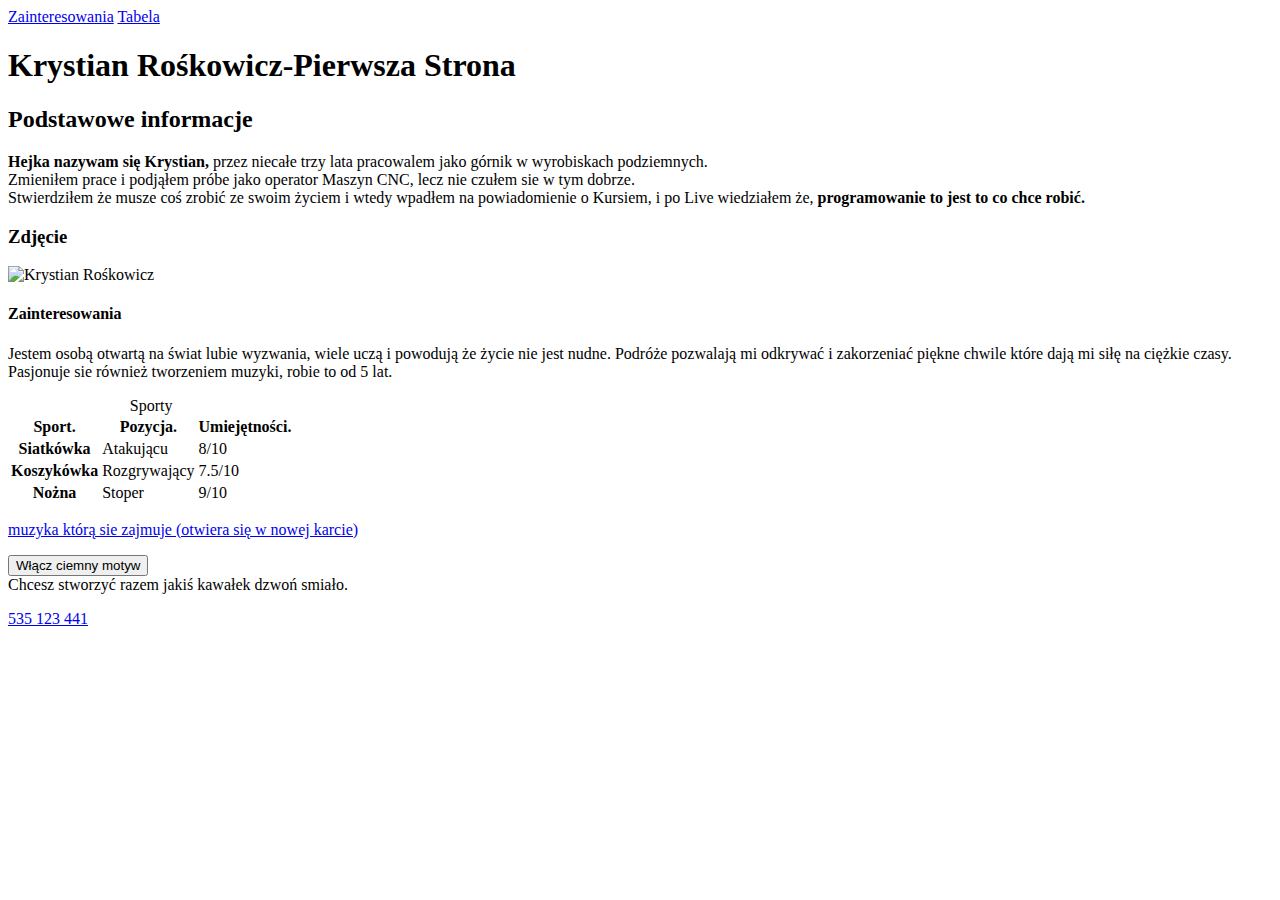
==== index.html @ ce8d1294 "Updated" ====
<!DOCTYPE html>
<html lang="pl">

<head>
    <meta charset="UTF-8">
    <meta name="viewport" content="width=device-width, initial-scale=1.0">
    <title>Moja pierwsza strona</title>
    <meta property="og:image" content="images/Share.png">
    <link rel="icon" href="images/Ikonka.jpg">
    <meta property="og:image" content="images/Ikonka.jpg">
    <link href="https://github.com/KrystianRoskowicz/homepage/index_html" rel="stylesheet">
    <link href="css/style.css" rel="stylesheet">
    <link href="https://cdnjs.cloudflare.com/ajax/libs/normalize/8.0.1/normalize.min.css" rel="stylesheet">
    <script defer src="js/script.js"></script>

</head>

<body class="body">

    <nav><a class="navigation__link" href="#pierwsza-sekcja">Zainteresowania</a>
        <a class="navigation__link" href="#druga-sekcja">Tabela</a>
    </nav>
    <header>
        <h1 class="header__title">Krystian Rośkowicz-Pierwsza Strona</h1>
    </header>



    <main>

        <h2 class="main__heading">Podstawowe informacje </h2>
        <article class="article">
            <p>
                <b>Hejka nazywam się Krystian,</b> przez niecałe trzy lata pracowalem jako górnik w wyrobiskach
                podziemnych.
                <br>Zmieniłem prace i podjąłem próbe jako operator Maszyn CNC,
                lecz nie czułem sie w tym dobrze.<br> Stwierdziłem że musze coś zrobić ze swoim życiem i wtedy wpadłem
                na
                powiadomienie o Kursiem, i po <span class="article__important">Live </span> wiedziałem że,
                <strong>programowanie to
                    jest to co chce robić.</strong>
            </p>
        </article>
        <h3 class="main__heading">Zdjęcie</h3>

        <img class="main__photo" height="250"
            src="https://i.postimg.cc/g0HgJ422/242205286-106347811798440-5865129004136806368-n.jpg"
            alt="Krystian Rośkowicz">


        <h4 id="pierwsza-sekcja" class="main__heading">Zainteresowania</h4>

        <article class="article">

            <p>
                Jestem osobą otwartą na świat lubie wyzwania, wiele uczą i powodują że życie nie jest nudne. Podróże
                pozwalają mi odkrywać i zakorzeniać piękne chwile które dają mi siłę na ciężkie czasy. Pasjonuje sie
                również
                tworzeniem muzyki, robie to
                od 5 lat.
            </p>
        </article>

        <div id="druga-sekcja">
            <table class="table">
                <caption>Sporty</caption>
                <tr class="table__Row">
                    <th class="table__Cell table__Header" scope="col">Sport.</th>
                    <th class="table__Cell table__Header" scope="col">Pozycja.</th>
                    <th class="table__Cell table__Header" scope="col">Umiejętności.</th>
                </tr>
                <tr class="table__Row">
                    <th class="table__Cell table__Header" scope="row">Siatkówka</th>
                    <td class="table__Cell">Atakującu</td>
                    <td class="table__Cell">8/10</td>
                </tr>

                <tr class="table__Row">
                    <th class="table__Cell table__Header" scope="row">Koszykówka</th>
                    <td class="table__Cell">Rozgrywający</td>
                    <td class="table__Cell">7.5/10</td>
                </tr>

                <tr class="table__Row">
                    <th class="table__Cell table__Header" scope="row">Nożna</th>
                    <td class="table__Cell">Stoper</td>
                    <td class="table__Cell">9/10</td>

                </tr>
            </table>
        </div>
        <p>
            <a class="youtube" title="Rodzaj muzyki którym się zajmuje" rel="noreferrer noopener" target="_blank"
                href="https://www.youtube.com/watch?v=vnwin6SDoYI"> muzyka którą sie zajmuje (otwiera się w
                nowej karcie)
            </a>
        </p>
        <button class="button">
            Włącz <span class="themeName">ciemny</span> motyw</button>
    </main>
    <footer class="footer">Chcesz stworzyć razem jakiś kawałek dzwoń smiało.
        <p><a class="footer__link" href="tel:+48.123456789"> 535 123 441</a></p>
    </footer>

</body>

</html>
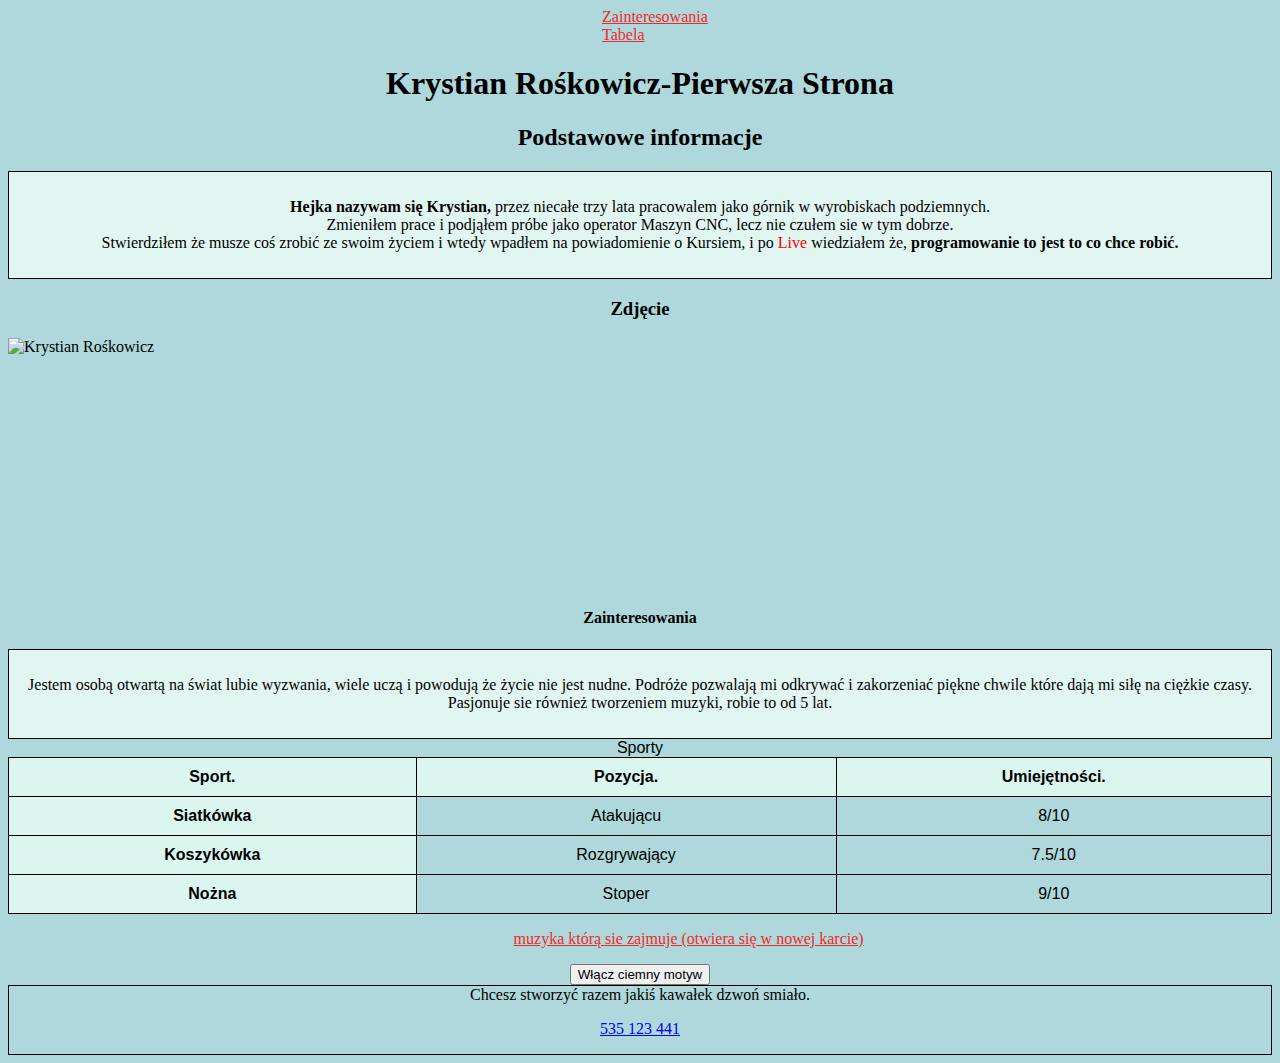
==== commit 3305f83f: "Updated" ====
--- a/index.html
+++ b/index.html
@@ -8,8 +8,8 @@
     <meta property="og:image" content="images/Share.png">
     <link rel="icon" href="images/Ikonka.jpg">
     <meta property="og:image" content="images/Ikonka.jpg">
-    <link href="https://github.com/KrystianRoskowicz/homepage/index_html" rel="stylesheet">
-    <link href="css/style.css" rel="stylesheet">
+    <link href="https://krystianroskowicz.github.io/homepage/" rel="stylesheet">
+    <link href="CSS/style.css" rel="stylesheet">
     <link href="https://cdnjs.cloudflare.com/ajax/libs/normalize/8.0.1/normalize.min.css" rel="stylesheet">
     <script defer src="js/script.js"></script>
 
--- a/CSS/style.css
+++ b/CSS/style.css
@@ -0,0 +1,97 @@
+html {
+    box-sizing: border-box;
+}
+
+*,
+::after ::before {
+    box-sizing: inherit;
+}
+
+.body {
+    max-width: auto;
+    background-color: rgba(97, 179, 185, 0.514);
+
+}
+
+.header__title {
+    text-align: center;
+}
+
+
+.main__heading {
+    text-align: center;
+}
+
+.article {
+    background-color: rgba(227, 248, 241, 0.945);
+    text-align: center;
+    padding: 10px;
+    border: solid 1px;
+
+}
+
+.article__important {
+    color: rgb(255, 0, 0);
+}
+
+.main__photo {
+    display: block;
+    margin: auto;
+}
+
+
+
+.table {
+    font-family: "Lato", sans-serif;
+    border-collapse: collapse;
+    width: 100%;
+}
+
+.table__Cell {
+    border: solid 1px;
+    padding: 10px;
+    text-align: center;
+    vertical-align: middle;
+}
+
+.table__Header {
+    background-color: rgba(220, 247, 238, 0.959)
+}
+
+.table__Row:hover {
+    background-color: bisque;
+}
+
+
+.youtube {
+    color: rgb(238, 42, 42);
+    margin-left: 40%;
+}
+
+.navigation__link {
+    color: rgb(238, 42, 42);
+    margin-left: 47%;
+}
+
+.button {
+    display: block;
+    margin: auto
+}
+
+
+.dark {
+    color: rgb(5, 151, 248);
+    background: rgb(19, 18, 18);
+}
+
+.footer {
+    background-color: (227, 248, 241, 0.945);
+    padding: 0px;
+    text-align: center;
+    color: rgb(0, 0, 0);
+    border: 1px solid
+}
+
+.footer__link {
+    text-align: center;
+}